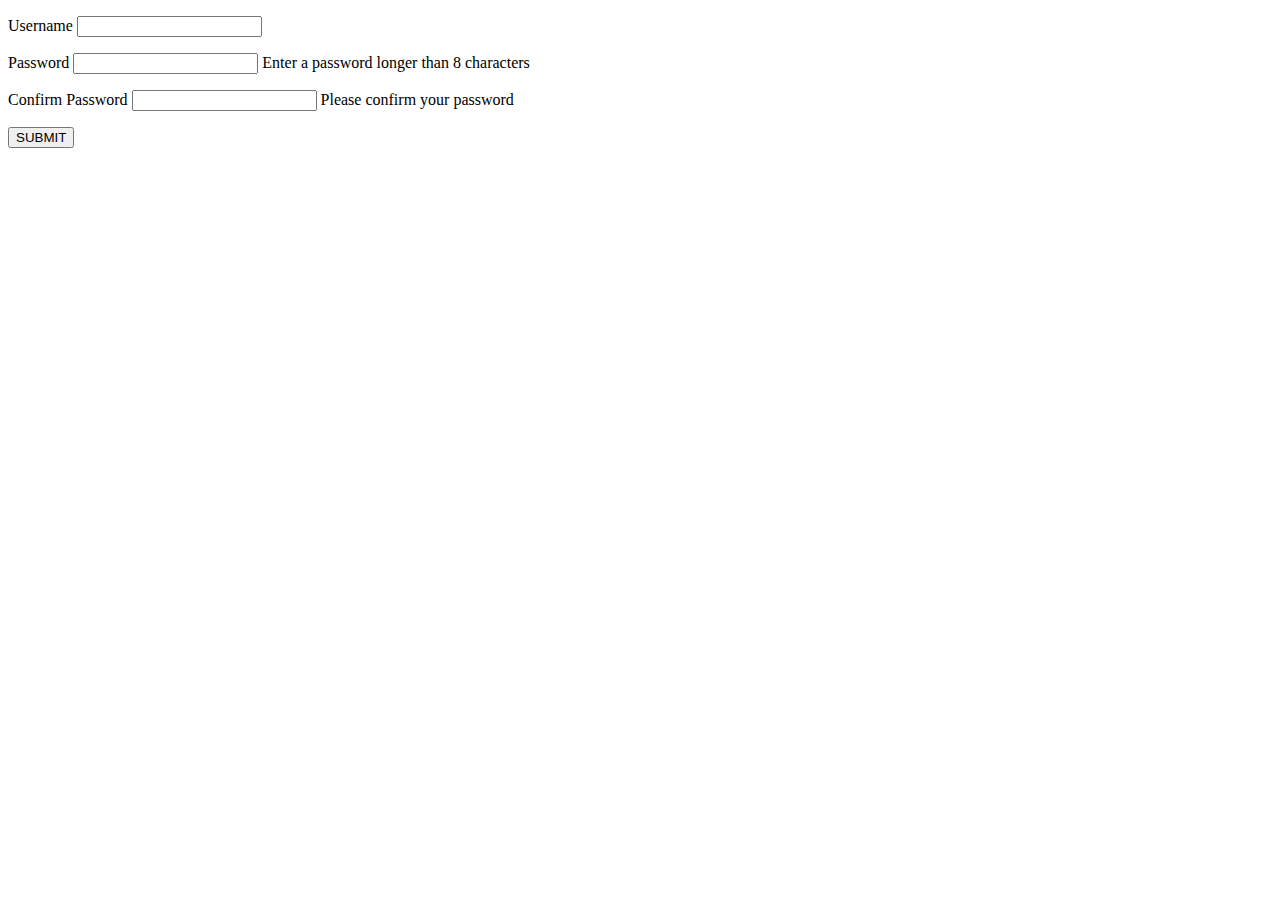
==== Password Confirmation/index.html @ 2090f920 "added password folder and index.html file" ====
<!DOCTYPE html>
<html>
<head>
	<title>Sign Up Form</title>
	<link rel="stylesheet" href="css/style.css" type="text/css" media="screen" title="no title" charset="utf-8">
</head>
<body>

	<form action="#" method="post">
		<p>
			<label for="username">Username</label>
			<input id="username" name="username" type="text">
		</p>
		<p>
			<label for="password">Password</label>
			<input id="password" name="password" type="password">
			<span>Enter a password longer than 8 characters</span>
		</p>
		<p>
			<label for="confirm_password">Confirm Password</label>
			<input id="confirm_password" name="confirm_password" type="password">
			<span>Please confirm your password</span>
		</p>
		<p>
			<input type="submit" value="SUBMIT">
		</p>
	</form>
	<script src="http://code.jquery.com/jquery-1.11.0.min.js" type="text/javascript" charset="utf-8"></script>
	<script src="js/app.js" type="text/javascript" charset="utf-8"></script>
</body>
</html>
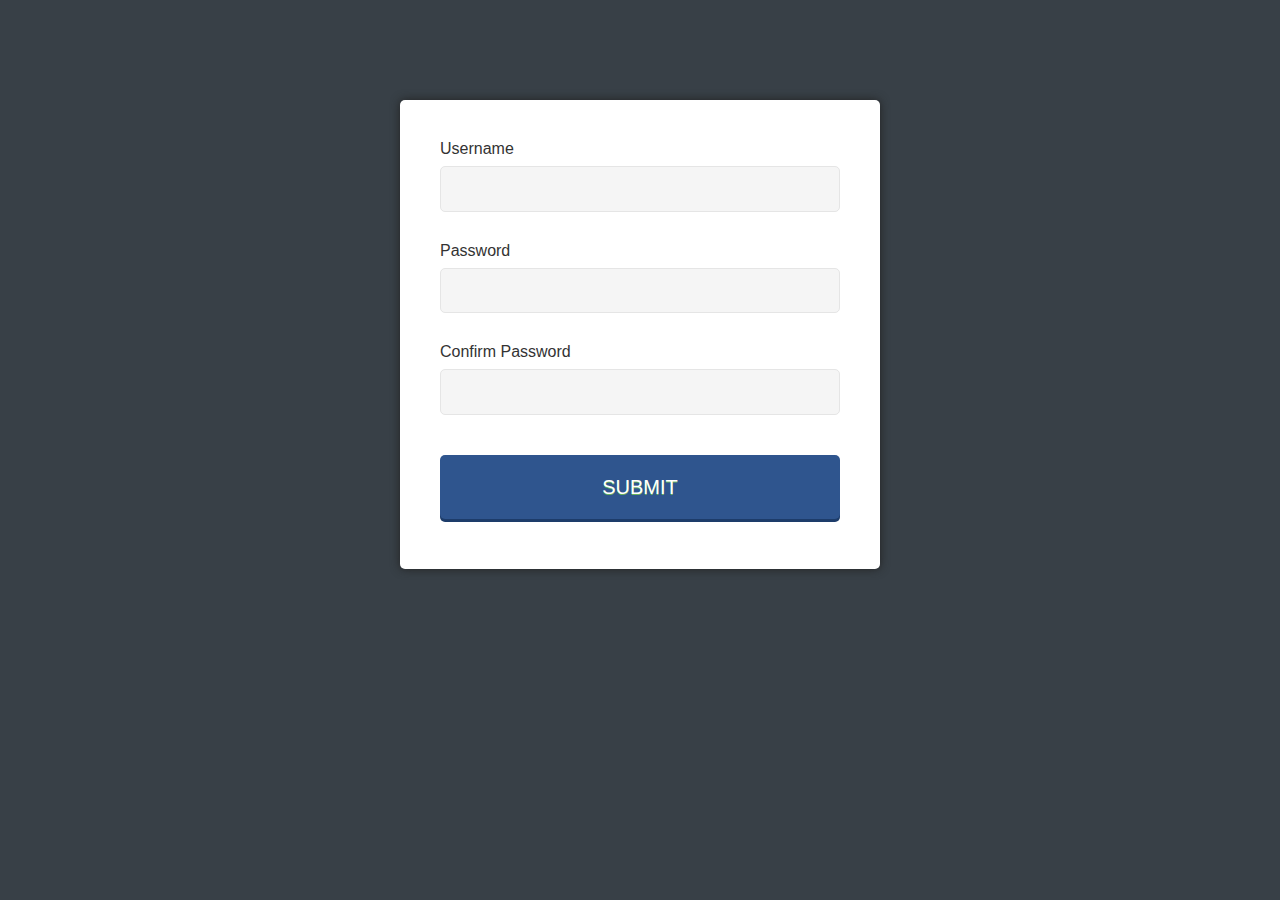
==== commit 6c4bbee4: "added new logic in app.js" ====
--- a/Password Confirmation/index.html
+++ b/Password Confirmation/index.html
@@ -22,7 +22,7 @@
 			<span>Please confirm your password</span>
 		</p>
 		<p>
-			<input type="submit" value="SUBMIT">
+			<input type="submit" value="SUBMIT" id="submit">
 		</p>
 	</form>
 	<script src="http://code.jquery.com/jquery-1.11.0.min.js" type="text/javascript" charset="utf-8"></script>
--- a/Password Confirmation/css/style.css
+++ b/Password Confirmation/css/style.css
@@ -0,0 +1,84 @@
+body {
+  background: #384047;
+  font-family: sans-serif;
+  font-size: 10px
+}
+form {
+  background: #fff;
+  padding: 4em 4em 2em;
+  max-width: 400px;
+  margin: 100px auto 0;
+  box-shadow: 0 0 1em #222;
+  border-radius: 5px;
+}
+p {
+  margin: 0 0 3em 0;
+  position: relative;
+}
+label {
+  display: block;
+  font-size: 1.6em;
+  margin: 0 0 .5em;
+  color: #333;
+}
+input {
+  display: block;
+  box-sizing: border-box;
+  width: 100%;
+  outline: none
+}
+input[type="text"],
+input[type="password"] {
+  background: #f5f5f5;
+  border: 1px solid #e5e5e5;
+  font-size: 1.6em;
+  padding: .8em .5em;
+  border-radius: 5px;
+}
+input[type="text"]:focus,
+input[type="password"]:focus {
+  background: #fff
+}
+span {
+  border-radius: 5px;
+  display: block;
+  font-size: 1.3em;
+  text-align: center;
+  position: absolute;
+  background: #2F558E;
+  left: 105%;
+  top: 25px;
+  width: 160px;
+  padding: 7px 10px;
+  color: #fff;
+}
+span:after {
+  right: 100%;
+  top: 50%;
+  border: solid transparent;
+  content: " ";
+  height: 0;
+  width: 0;
+  position: absolute;
+  pointer-events: none;
+  border-color: rgba(136, 183, 213, 0);
+  border-right-color: #2F558E;
+  border-width: 8px;
+  margin-top: -8px;
+}
+input[type="submit"] {
+  background: #2F558E;
+  box-shadow: 0 3px 0 0 #1D3C6A;
+  border-radius: 5px;
+  border: none;
+  color: #fff;
+  cursor: pointer;
+  display: block;
+  font-size: 2em;
+  line-height: 1.6em;
+  margin: 2em 0 0;
+  outline: none;
+  padding: .8em 0;
+  text-shadow: 0 1px #68B25B;
+
+}
